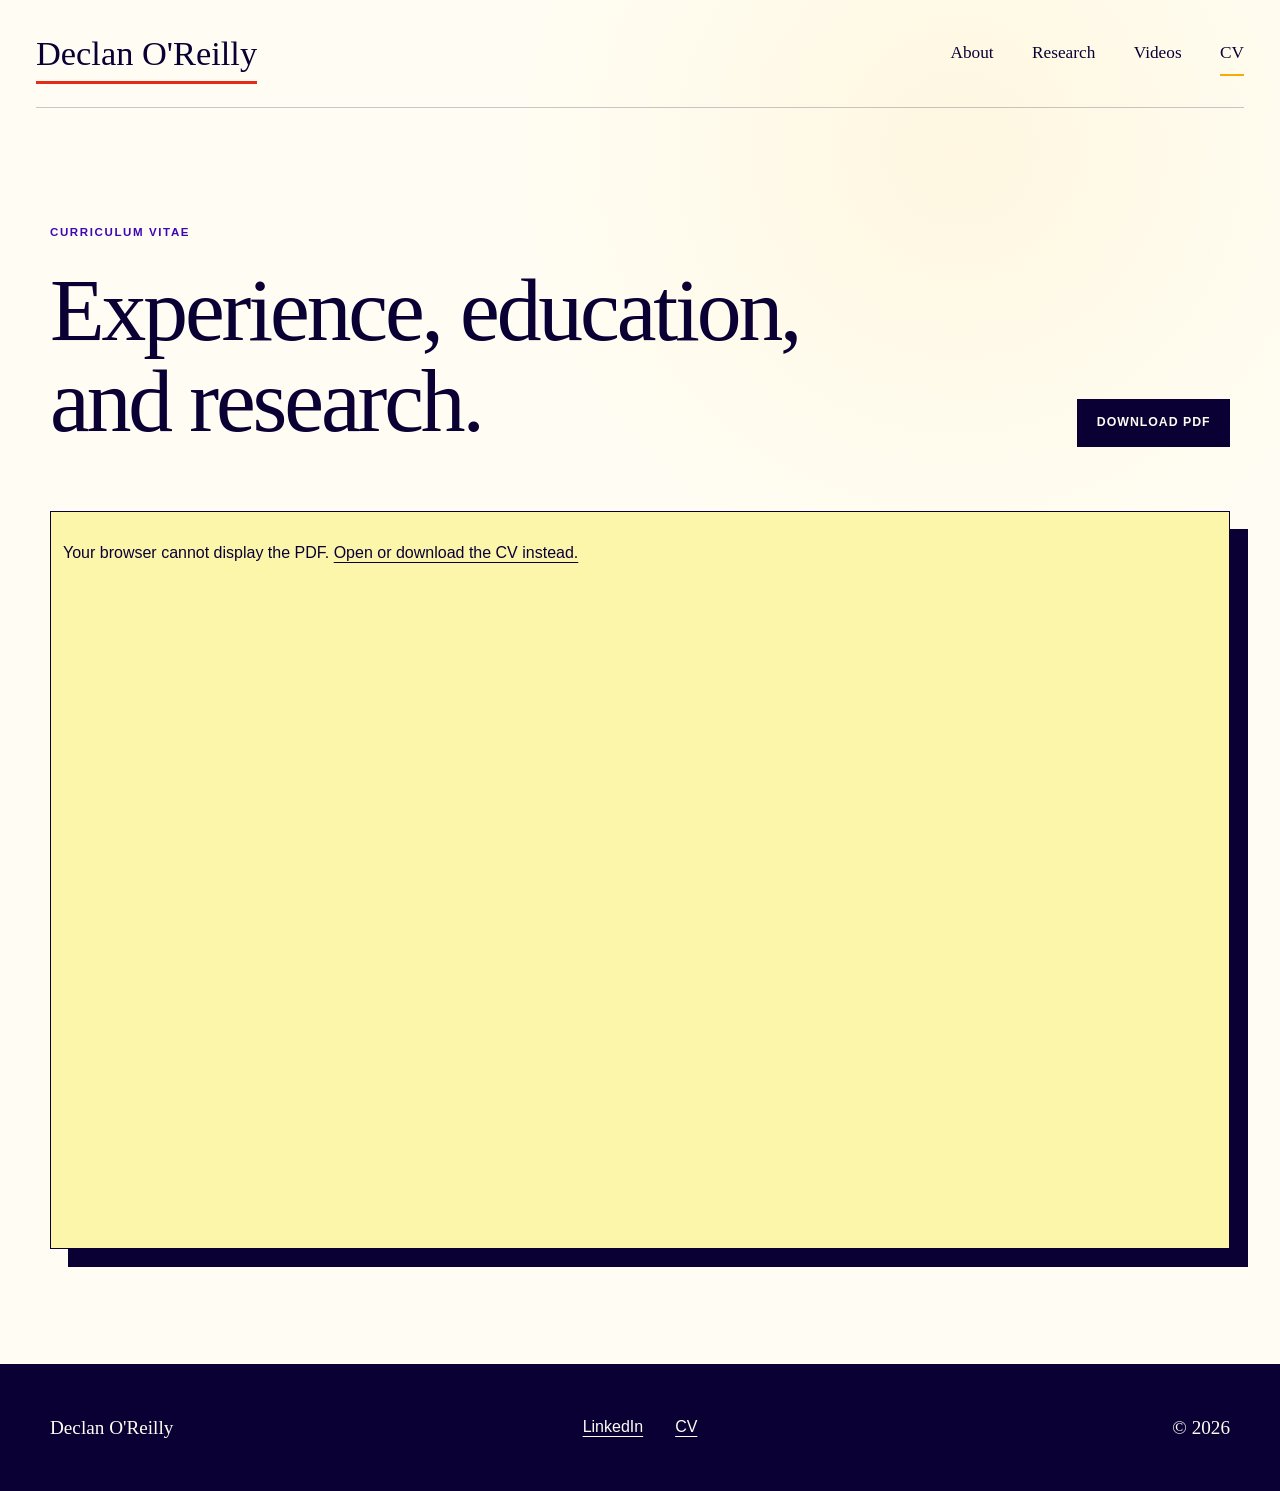
==== cv.html @ b96b0e0b "Add files via upload" ====
<!doctype html>
<html lang="en">
  <head>
    <meta charset="utf-8">
    <meta name="viewport" content="width=device-width, initial-scale=1">
    <meta name="description" content="Curriculum vitae for Declan O'Reilly.">
    <title>CV | Declan O'Reilly</title>
    <link rel="stylesheet" href="styles.css">
    <script src="script.js" defer></script>
  </head>
  <body>
    <header class="site-header">
      <a class="wordmark" href="index.html">Declan O'Reilly</a>
      <button class="menu-button" type="button" aria-expanded="false" aria-controls="site-nav">Menu</button>
      <nav class="site-nav" id="site-nav" aria-label="Main navigation">
        <a href="index.html">About</a>
        <a href="research.html">Research</a>
        <a href="videos.html">Videos</a>
        <a class="active" href="cv.html" aria-current="page">CV</a>
      </nav>
    </header>

    <main class="page-main wrap cv-page">
      <header class="cv-heading">
        <div>
          <p class="eyebrow">Curriculum vitae</p>
          <h1>Experience, education, and research.</h1>
        </div>
        <a class="button button-primary" href="CV.pdf" download>Download PDF</a>
      </header>

      <div class="pdf-shell">
        <object data="CV.pdf" type="application/pdf" aria-label="Declan O'Reilly's CV">
          <p>
            Your browser cannot display the PDF.
            <a href="CV.pdf">Open or download the CV instead.</a>
          </p>
        </object>
      </div>
    </main>

    <footer class="site-footer">
      <div class="wrap footer-inner">
        <p>Declan O'Reilly</p>
        <div>
          <a href="https://www.linkedin.com/in/declan-o-reilly-98240716b/">LinkedIn</a>
          <a href="CV.pdf">CV</a>
        </div>
        <p>© <span data-year></span></p>
      </div>
    </footer>
  </body>
</html>
---- styles.css ----
:root {
  --paper: #fffdf3;
  --paper-deep: #fcf6aa;
  --ink: #0b0034;
  --violet: #3e07b2;
  --purple: #7f00eb;
  --gold: #f5ac07;
  --red: #e62b16;
  --line: rgba(11, 0, 52, 0.22);
  --serif: "Goudy Old Style", Goudy, "Palatino Linotype", Palatino, Georgia, serif;
  --sans: Inter, "Helvetica Neue", Arial, sans-serif;
  --max-width: 1180px;
}

* {
  box-sizing: border-box;
}

html {
  scroll-behavior: smooth;
}

body {
  margin: 0;
  color: var(--ink);
  background:
    radial-gradient(circle at 75% 10%, rgba(245, 172, 7, 0.08), transparent 28rem),
    var(--paper);
  font-family: var(--sans);
  font-size: 16px;
  line-height: 1.65;
}

a {
  color: inherit;
  text-decoration-thickness: 1px;
  text-underline-offset: 0.25em;
}

.wrap {
  width: min(calc(100% - 48px), var(--max-width));
  margin-inline: auto;
}

.site-header {
  display: flex;
  width: min(calc(100% - 72px), 1320px);
  min-height: 108px;
  margin-inline: auto;
  align-items: center;
  justify-content: space-between;
  border-bottom: 1px solid var(--line);
}

.wordmark,
.site-nav a {
  font-family: var(--serif);
}

.wordmark {
  position: relative;
  font-size: clamp(1.55rem, 3vw, 2.15rem);
  line-height: 1;
  text-decoration: none;
}

.wordmark::after {
  position: absolute;
  right: 0;
  bottom: -13px;
  left: 0;
  height: 3px;
  background: var(--red);
  content: "";
}

.site-nav {
  display: flex;
  gap: clamp(1.4rem, 3vw, 3rem);
}

.site-nav a {
  position: relative;
  font-size: 1.08rem;
  text-decoration: none;
}

.site-nav a::after {
  position: absolute;
  right: 0;
  bottom: -8px;
  left: 0;
  height: 2px;
  background: var(--gold);
  content: "";
  opacity: 0;
  transform: scaleX(0);
  transition: 180ms ease;
}

.site-nav a:hover::after,
.site-nav a.active::after {
  opacity: 1;
  transform: scaleX(1);
}

.menu-button {
  display: none;
  color: var(--ink);
  border: 1px solid var(--ink);
  background: transparent;
  padding: 0.45rem 0.7rem;
  font: 600 0.75rem/1 var(--sans);
  letter-spacing: 0.08em;
  text-transform: uppercase;
}

.about-home {
  min-height: calc(100vh - 108px - 125px);
  padding-block: clamp(4.5rem, 9vw, 7rem);
}

.about-heading {
  padding-bottom: 1.1rem;
  border-bottom: 1px solid var(--line);
}

.about-heading h1 {
  margin-bottom: 0;
  font-size: clamp(1.8rem, 3vw, 2.5rem);
}

.about-body {
  display: grid;
  padding-top: clamp(2.4rem, 5vw, 4.5rem);
  grid-template-columns: minmax(0, 1fr) minmax(280px, 0.48fr);
  gap: clamp(3rem, 10vw, 9rem);
}

.about-content {
  max-width: 780px;
}

.about-content > p {
  margin: 0 0 1.25rem;
  font-family: var(--serif);
  font-size: clamp(1.3rem, 2.2vw, 1.65rem);
  line-height: 1.5;
}

.primary-links {
  align-self: start;
  border-top: 1px solid var(--ink);
}

.primary-links a {
  display: block;
  position: relative;
  padding: 0.9rem 0.15rem;
  border-bottom: 1px solid var(--ink);
  font-family: var(--serif);
  font-size: 1.25rem;
  text-decoration: none;
}

.primary-links a::after {
  position: absolute;
  right: 0.15rem;
  content: "→";
}

.primary-links a:hover {
  color: var(--purple);
}

.hero {
  display: grid;
  min-height: 680px;
  padding-block: 7rem;
  align-items: center;
  grid-template-columns: minmax(0, 1.05fr) minmax(320px, 0.95fr);
  gap: clamp(3rem, 8vw, 8rem);
}

.eyebrow,
.section-number,
.card-kicker,
.project-meta {
  margin: 0 0 1.35rem;
  color: var(--violet);
  font-size: 0.72rem;
  font-weight: 700;
  letter-spacing: 0.14em;
  text-transform: uppercase;
}

h1,
h2 {
  margin-top: 0;
  font-family: var(--serif);
  font-weight: 400;
  line-height: 1.02;
}

h1 {
  max-width: 760px;
  margin-bottom: 1.6rem;
  font-size: clamp(3.15rem, 7vw, 6.5rem);
  letter-spacing: -0.035em;
}

h2 {
  font-size: clamp(2.2rem, 4vw, 4.2rem);
}

.intro {
  max-width: 690px;
  margin: 0;
  font-family: var(--serif);
  font-size: clamp(1.2rem, 2vw, 1.5rem);
  line-height: 1.55;
}

.button-row {
  display: flex;
  margin-top: 2.3rem;
  align-items: center;
  flex-wrap: wrap;
  gap: 1.6rem;
}

.button {
  display: inline-flex;
  min-height: 48px;
  padding: 0.75rem 1.15rem;
  align-items: center;
  justify-content: center;
  border: 1px solid var(--ink);
  font-size: 0.77rem;
  font-weight: 700;
  letter-spacing: 0.08em;
  text-decoration: none;
  text-transform: uppercase;
  transition: 180ms ease;
}

.button-primary {
  color: var(--paper);
  background: var(--ink);
}

.button-primary:hover {
  border-color: var(--purple);
  background: var(--purple);
  transform: translateY(-2px);
}

.text-link {
  font-family: var(--serif);
  font-size: 1.1rem;
}

.hero-art {
  position: relative;
  width: min(100%, 470px);
  aspect-ratio: 1.15;
  justify-self: center;
}

.frame,
.art-panel {
  position: absolute;
  border: 1px solid var(--ink);
}

.frame {
  inset: 0 2.5rem 2.5rem 0;
}

.frame-back {
  transform: translate(2.5rem, -2.5rem);
}

.frame-middle {
  transform: translate(1.25rem, -1.25rem);
}

.art-panel {
  overflow: hidden;
  inset: 0 2.5rem 2.5rem 0;
  color: var(--paper);
  background: var(--ink);
}

.art-panel::before {
  position: absolute;
  width: 75%;
  aspect-ratio: 1;
  top: -40%;
  right: -20%;
  border-radius: 50%;
  background: var(--purple);
  content: "";
}

.art-panel::after {
  position: absolute;
  width: 48%;
  aspect-ratio: 1;
  bottom: -25%;
  left: -10%;
  border-radius: 50%;
  background: var(--gold);
  content: "";
}

.art-panel p {
  position: absolute;
  z-index: 2;
  margin: 0;
  font-family: var(--serif);
  font-size: clamp(1.35rem, 3vw, 2.2rem);
}

.art-panel p:nth-of-type(1) {
  top: 18%;
  left: 12%;
}

.art-panel p:nth-of-type(2) {
  top: 47%;
  right: 12%;
}

.art-panel p:nth-of-type(3) {
  bottom: 12%;
  left: 35%;
  color: var(--ink);
}

.orbit {
  position: absolute;
  z-index: 1;
  border: 1px solid rgba(255, 253, 243, 0.65);
  border-radius: 50%;
}

.orbit-one {
  width: 82%;
  aspect-ratio: 1;
  top: 4%;
  left: 5%;
}

.orbit-two {
  width: 55%;
  aspect-ratio: 1;
  top: 23%;
  left: 24%;
}

.node {
  position: absolute;
  z-index: 3;
  width: 13px;
  height: 13px;
  border: 3px solid var(--ink);
  border-radius: 50%;
  background: var(--paper-deep);
}

.node-one {
  top: 26%;
  left: 40%;
}

.node-two {
  top: 60%;
  left: 22%;
}

.node-three {
  right: 22%;
  bottom: 20%;
}

.statement {
  padding-block: clamp(5rem, 10vw, 9rem);
  color: var(--paper);
  background: var(--ink);
}

.statement-grid {
  display: grid;
  grid-template-columns: 1fr 4fr;
  gap: 3rem;
}

.statement .section-number {
  color: var(--paper-deep);
}

.statement h2 {
  max-width: 850px;
}

.two-column-copy {
  display: grid;
  max-width: 850px;
  margin-top: 3rem;
  grid-template-columns: 1fr 1fr;
  gap: 3rem;
}

.two-column-copy p {
  margin: 0;
}

.featured {
  padding-block: clamp(5rem, 10vw, 9rem);
}

.feature-grid {
  display: grid;
  grid-template-columns: 1fr 1fr;
  gap: 1px;
  background: var(--ink);
  border: 1px solid var(--ink);
}

.feature-card {
  position: relative;
  min-height: 400px;
  padding: clamp(2rem, 5vw, 4rem);
  color: var(--ink);
  background: var(--paper-deep);
  text-decoration: none;
  transition: 200ms ease;
}

.feature-card h2 {
  margin-bottom: 1rem;
}

.feature-card p {
  max-width: 390px;
}

.feature-video {
  background: #e9d8ff;
}

.feature-card:hover {
  z-index: 1;
  color: var(--paper);
  background: var(--purple);
  box-shadow: 0 16px 30px rgba(11, 0, 52, 0.18);
  transform: translateY(-7px);
}

.feature-card:hover .card-kicker {
  color: var(--paper-deep);
}

.card-arrow {
  position: absolute;
  right: 2.5rem;
  bottom: 2rem;
  font-family: var(--serif);
  font-size: 2.5rem;
}

.page-main {
  min-height: calc(100vh - 310px);
  padding-block: clamp(5rem, 9vw, 8rem);
}

.page-intro {
  max-width: 940px;
  margin-bottom: clamp(5rem, 10vw, 9rem);
}

.page-intro h1,
.cv-heading h1 {
  font-size: clamp(3.1rem, 7vw, 6.8rem);
}

.project-list {
  border-top: 1px solid var(--ink);
}

.project {
  display: grid;
  position: relative;
  padding-block: 2.5rem;
  border-bottom: 1px solid var(--line);
  grid-template-columns: 1fr 2.4fr auto;
  gap: 3rem;
}

.project h2,
.video-copy h2 {
  margin-bottom: 0.7rem;
  font-size: clamp(1.8rem, 3vw, 2.8rem);
}

.project p {
  margin-top: 0;
}

.project-index {
  color: var(--gold);
  font-family: var(--serif);
  font-size: 2.4rem;
}

.edit-note {
  display: grid;
  margin-top: 5rem;
  padding: 2rem;
  border-left: 5px solid var(--gold);
  background: rgba(252, 246, 170, 0.42);
  grid-template-columns: 1fr 3fr;
  gap: 2rem;
}

.edit-note p {
  margin: 0;
}

.video-grid {
  display: grid;
  grid-template-columns: 1fr 1fr;
  gap: clamp(2rem, 5vw, 5rem);
}

.video-card {
  text-decoration: none;
}

.video-placeholder {
  display: flex;
  position: relative;
  overflow: hidden;
  aspect-ratio: 16 / 10;
  margin-bottom: 1.5rem;
  padding: 1.5rem;
  align-items: center;
  justify-content: center;
  color: var(--paper);
  background:
    linear-gradient(135deg, transparent 49.6%, var(--paper-deep) 50%, transparent 50.4%),
    var(--ink);
}

.video-placeholder::before {
  position: absolute;
  width: 45%;
  aspect-ratio: 1;
  border-radius: 50%;
  background: var(--purple);
  content: "";
}

.video-placeholder > span:last-child {
  position: absolute;
  right: 1.5rem;
  bottom: 1rem;
  font-family: var(--serif);
  font-size: 3rem;
}

.video-placeholder-alt {
  background:
    linear-gradient(45deg, transparent 49.6%, var(--ink) 50%, transparent 50.4%),
    var(--paper-deep);
}

.video-placeholder-alt::before {
  background: var(--red);
}

.play-button {
  z-index: 1;
  display: grid;
  width: 76px;
  height: 76px;
  padding-left: 5px;
  place-items: center;
  border: 1px solid var(--paper);
  border-radius: 50%;
  font-size: 1.5rem;
  transition: 180ms ease;
}

.video-card:hover .play-button {
  color: var(--ink);
  background: var(--paper-deep);
  transform: scale(1.08);
}

.video-copy p {
  margin-top: 0;
}

.cv-heading {
  display: flex;
  margin-bottom: 4rem;
  align-items: end;
  justify-content: space-between;
  gap: 2rem;
}

.cv-heading h1 {
  max-width: 780px;
  margin-bottom: 0;
}

.pdf-shell {
  height: min(1100px, 82vh);
  padding: 12px;
  border: 1px solid var(--ink);
  background: var(--paper-deep);
  box-shadow: 18px 18px 0 var(--ink);
}

.pdf-shell object {
  width: 100%;
  height: 100%;
  border: 0;
  background: white;
}

.site-footer {
  padding-block: 3rem;
  color: var(--paper);
  background: var(--ink);
}

.footer-inner {
  display: grid;
  align-items: center;
  grid-template-columns: 1fr auto 1fr;
  gap: 2rem;
}

.footer-inner p {
  margin: 0;
  font-family: var(--serif);
  font-size: 1.2rem;
}

.footer-inner > p:last-child {
  text-align: right;
}

.footer-inner div {
  display: flex;
  gap: 2rem;
}

@media (max-width: 820px) {
  .site-header {
    width: min(calc(100% - 40px), 1320px);
    min-height: 88px;
    flex-wrap: wrap;
  }

  .menu-button {
    display: block;
  }

  .site-nav {
    display: none;
    width: 100%;
    padding: 1.5rem 0;
    flex-direction: column;
    gap: 1rem;
  }

  .site-nav.open {
    display: flex;
  }

  .site-nav a {
    width: fit-content;
  }

  .about-home {
    min-height: auto;
  }

  .about-body {
    grid-template-columns: 1fr;
    gap: 2rem;
  }

  .hero {
    min-height: auto;
    padding-block: 5rem;
    grid-template-columns: 1fr;
  }

  .hero-art {
    width: min(92%, 470px);
    margin-top: 2rem;
  }

  .statement-grid,
  .project,
  .edit-note {
    grid-template-columns: 1fr;
    gap: 1.3rem;
  }

  .feature-grid,
  .video-grid {
    grid-template-columns: 1fr;
  }

  .feature-card {
    min-height: 330px;
  }

  .cv-heading {
    align-items: start;
    flex-direction: column;
  }

  .pdf-shell {
    height: 72vh;
    box-shadow: 10px 10px 0 var(--ink);
  }
}

@media (max-width: 560px) {
  .wrap {
    width: min(calc(100% - 32px), var(--max-width));
  }

  h1,
  .page-intro h1,
  .cv-heading h1 {
    font-size: clamp(2.8rem, 15vw, 4.5rem);
  }

  .two-column-copy {
    grid-template-columns: 1fr;
    gap: 1rem;
  }

  .hero-art {
    width: 100%;
  }

  .frame,
  .art-panel {
    inset: 0 1.2rem 1.2rem 0;
  }

  .frame-back {
    transform: translate(1.2rem, -1.2rem);
  }

  .frame-middle {
    transform: translate(0.6rem, -0.6rem);
  }

  .footer-inner {
    grid-template-columns: 1fr;
  }

  .footer-inner > p:last-child {
    text-align: left;
  }
}

@media (prefers-reduced-motion: reduce) {
  *,
  *::before,
  *::after {
    scroll-behavior: auto !important;
    transition-duration: 0.01ms !important;
  }
}
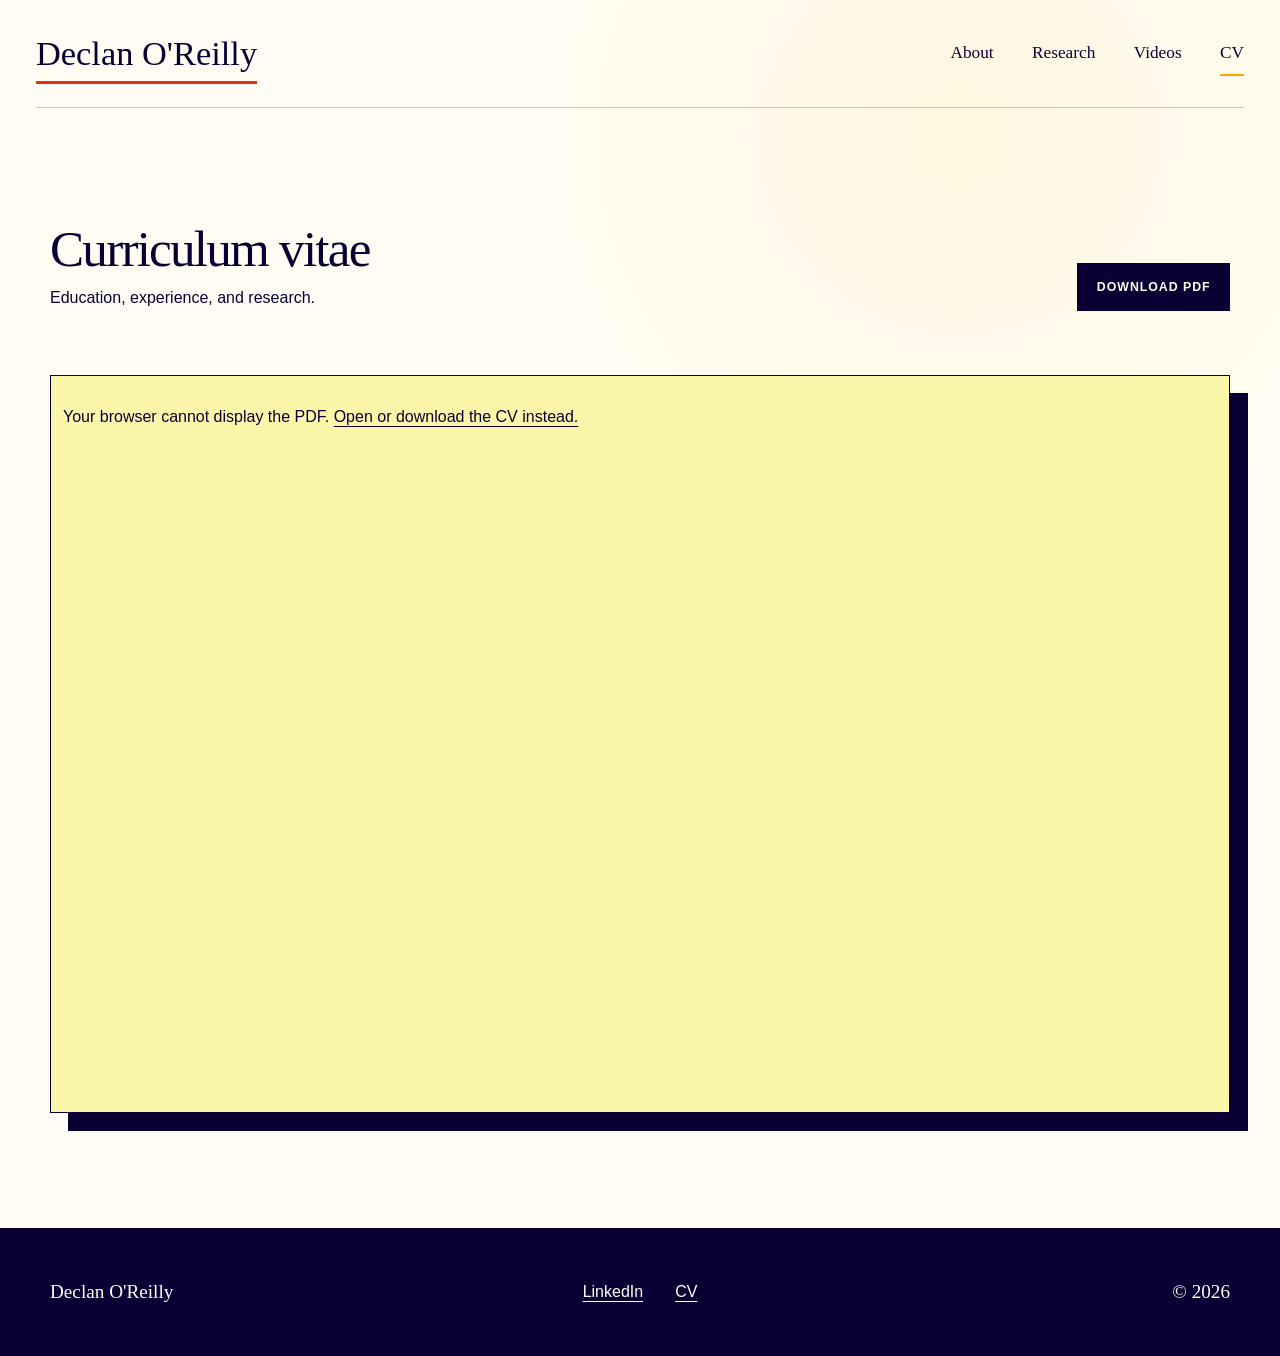
==== commit 4fbe0021: "Add files via upload" ====
--- a/cv.html
+++ b/cv.html
@@ -23,8 +23,8 @@
     <main class="page-main wrap cv-page">
       <header class="cv-heading">
         <div>
-          <p class="eyebrow">Curriculum vitae</p>
-          <h1>Experience, education, and research.</h1>
+          <h1>Curriculum vitae</h1>
+          <p>Education, experience, and research.</p>
         </div>
         <a class="button button-primary" href="CV.pdf" download>Download PDF</a>
       </header>
--- a/styles.css
+++ b/styles.css
@@ -480,8 +480,27 @@
   margin-bottom: clamp(5rem, 10vw, 9rem);
 }
 
-.page-intro h1,
+.research-heading,
+.quiet-heading {
+  margin-bottom: clamp(2.5rem, 6vw, 5rem);
+}
+
+.research-heading h1,
+.quiet-heading h1,
 .cv-heading h1 {
+  margin: 0 0 0.65rem;
+  font-size: clamp(2rem, 4vw, 3.25rem);
+  line-height: 1;
+}
+
+.research-heading p,
+.quiet-heading p,
+.cv-heading p {
+  margin: 0;
+  color: var(--muted);
+}
+
+.page-intro h1 {
   font-size: clamp(3.1rem, 7vw, 6.8rem);
 }
 
@@ -494,7 +513,7 @@
   position: relative;
   padding-block: 2.5rem;
   border-bottom: 1px solid var(--line);
-  grid-template-columns: 1fr 2.4fr auto;
+  grid-template-columns: 1fr 2.4fr;
   gap: 3rem;
 }
 
@@ -613,7 +632,6 @@
 
 .cv-heading h1 {
   max-width: 780px;
-  margin-bottom: 0;
 }
 
 .pdf-shell {
@@ -739,8 +757,7 @@
   }
 
   h1,
-  .page-intro h1,
-  .cv-heading h1 {
+  .page-intro h1 {
     font-size: clamp(2.8rem, 15vw, 4.5rem);
   }
 
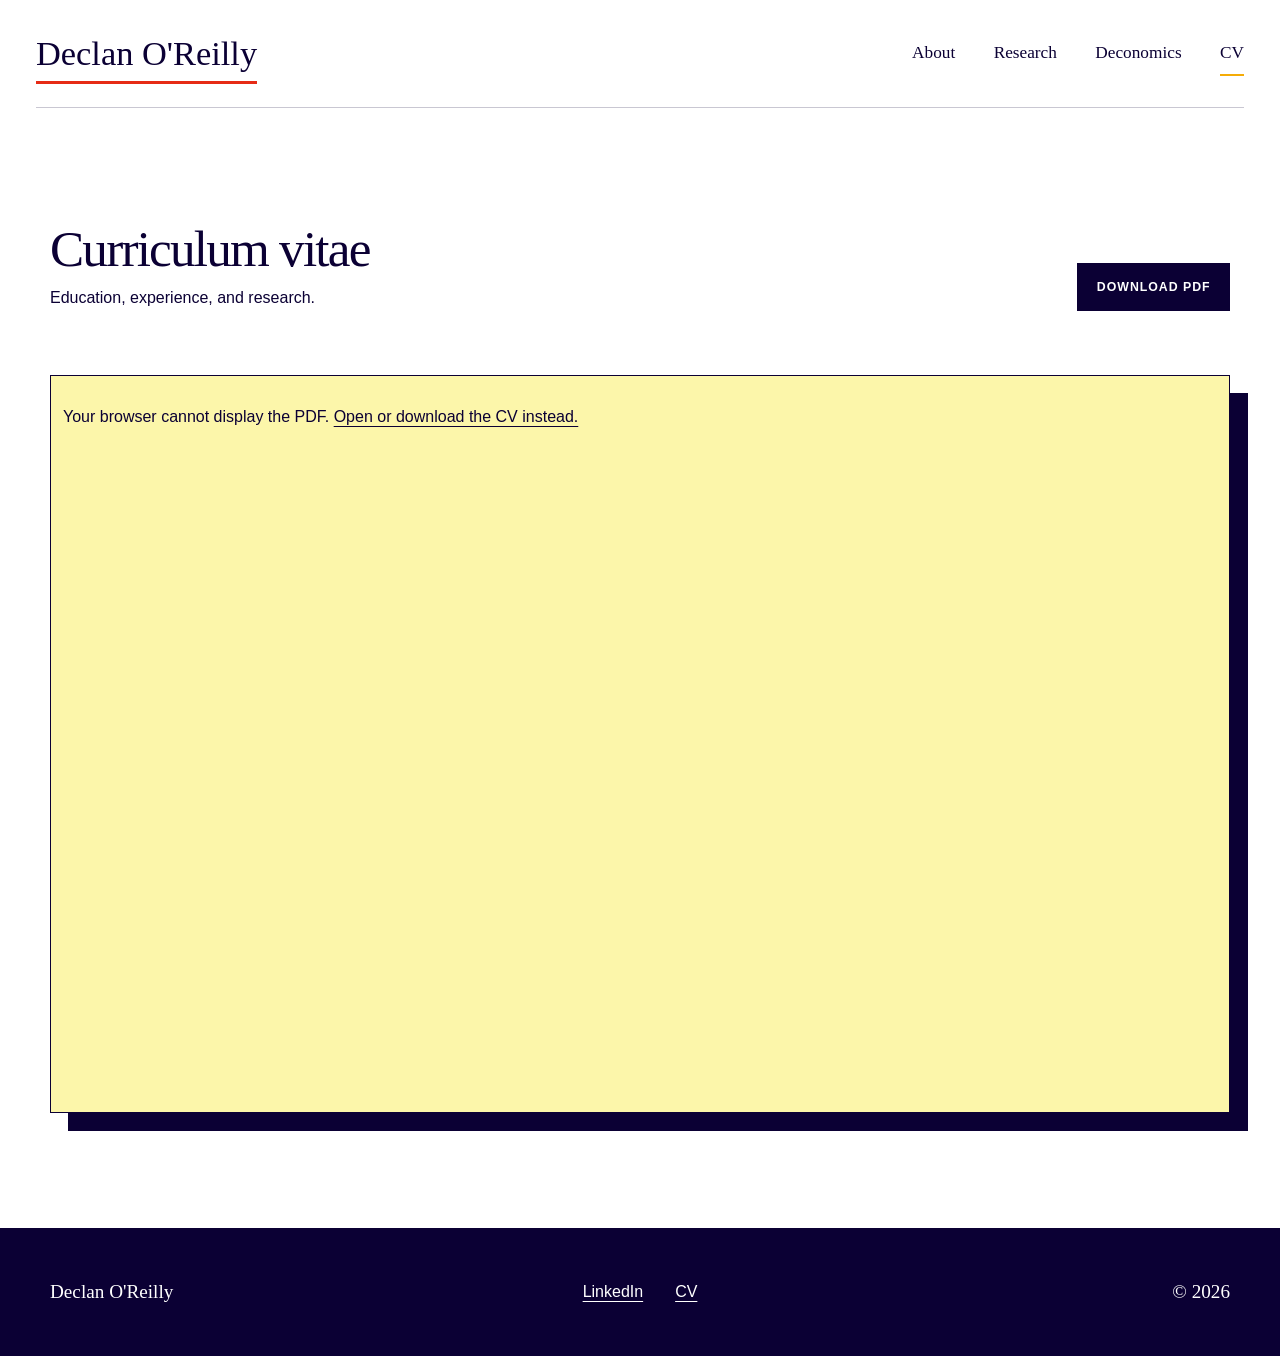
==== commit e20af44b: "Add files via upload" ====
--- a/cv.html
+++ b/cv.html
@@ -15,7 +15,7 @@
       <nav class="site-nav" id="site-nav" aria-label="Main navigation">
         <a href="index.html">About</a>
         <a href="research.html">Research</a>
-        <a href="videos.html">Videos</a>
+        <a href="videos.html">Deconomics</a>
         <a class="active" href="cv.html" aria-current="page">CV</a>
       </nav>
     </header>
--- a/styles.css
+++ b/styles.css
@@ -1,5 +1,5 @@
 :root {
-  --paper: #fffdf3;
+  --paper: #fff;
   --paper-deep: #fcf6aa;
   --ink: #0b0034;
   --violet: #3e07b2;
@@ -23,9 +23,7 @@
 body {
   margin: 0;
   color: var(--ink);
-  background:
-    radial-gradient(circle at 75% 10%, rgba(245, 172, 7, 0.08), transparent 28rem),
-    var(--paper);
+  background: var(--paper);
   font-family: var(--sans);
   font-size: 16px;
   line-height: 1.65;
@@ -133,8 +131,17 @@
 .about-body {
   display: grid;
   padding-top: clamp(2.4rem, 5vw, 4.5rem);
-  grid-template-columns: minmax(0, 1fr) minmax(280px, 0.48fr);
-  gap: clamp(3rem, 10vw, 9rem);
+  grid-template-columns: minmax(220px, 0.68fr) minmax(0, 1.35fr) minmax(230px, 0.48fr);
+  gap: clamp(2rem, 5vw, 4.5rem);
+}
+
+.headshot {
+  display: block;
+  width: 100%;
+  max-height: 430px;
+  border: 1px solid var(--ink);
+  object-fit: cover;
+  object-position: center 35%;
 }
 
 .about-content {
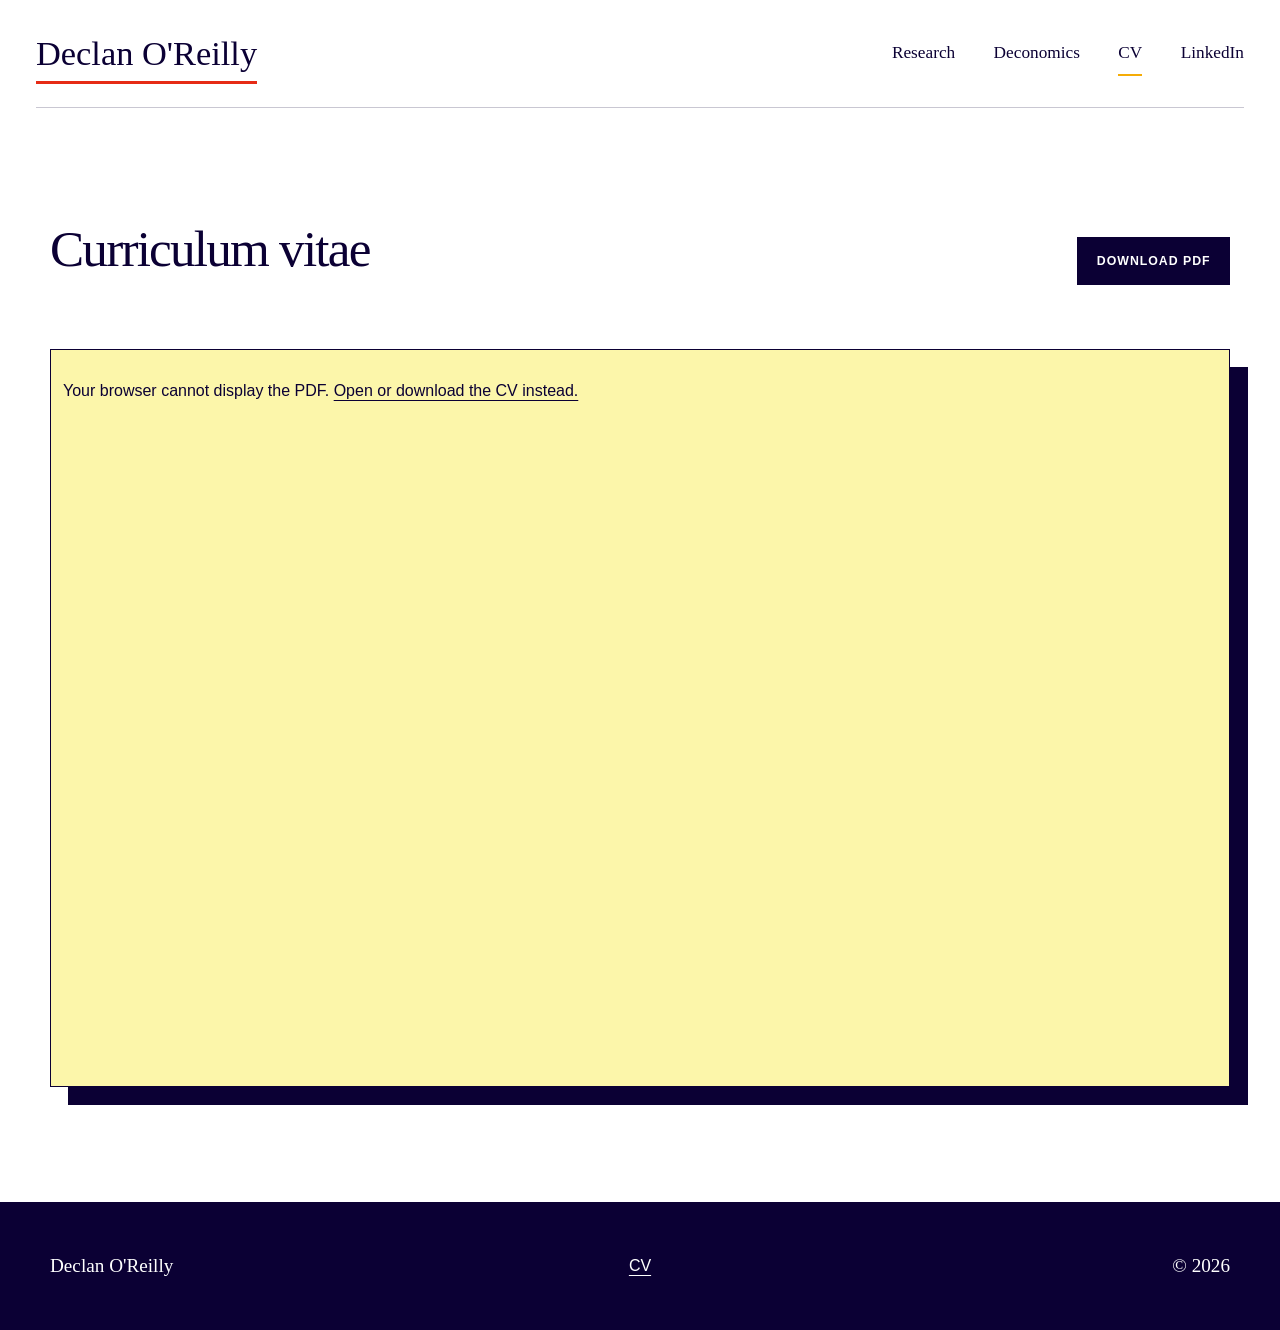
==== commit 2be1d00f: "Refine personal site layout and navigation" ====
--- a/cv.html
+++ b/cv.html
@@ -13,10 +13,10 @@
       <a class="wordmark" href="index.html">Declan O'Reilly</a>
       <button class="menu-button" type="button" aria-expanded="false" aria-controls="site-nav">Menu</button>
       <nav class="site-nav" id="site-nav" aria-label="Main navigation">
-        <a href="index.html">About</a>
         <a href="research.html">Research</a>
         <a href="videos.html">Deconomics</a>
         <a class="active" href="cv.html" aria-current="page">CV</a>
+        <a href="https://www.linkedin.com/in/declan-o-reilly-98240716b/">LinkedIn</a>
       </nav>
     </header>
 
@@ -24,7 +24,6 @@
       <header class="cv-heading">
         <div>
           <h1>Curriculum vitae</h1>
-          <p>Education, experience, and research.</p>
         </div>
         <a class="button button-primary" href="CV.pdf" download>Download PDF</a>
       </header>
@@ -43,7 +42,6 @@
       <div class="wrap footer-inner">
         <p>Declan O'Reilly</p>
         <div>
-          <a href="https://www.linkedin.com/in/declan-o-reilly-98240716b/">LinkedIn</a>
           <a href="CV.pdf">CV</a>
         </div>
         <p>© <span data-year></span></p>
--- a/styles.css
+++ b/styles.css
@@ -47,6 +47,7 @@
   margin-inline: auto;
   align-items: center;
   justify-content: space-between;
+  gap: 1.5rem;
   border-bottom: 1px solid var(--line);
 }
 
@@ -74,6 +75,9 @@
 
 .site-nav {
   display: flex;
+  align-items: center;
+  flex-wrap: wrap;
+  justify-content: flex-end;
   gap: clamp(1.4rem, 3vw, 3rem);
 }
 
@@ -118,28 +122,18 @@
   padding-block: clamp(4.5rem, 9vw, 7rem);
 }
 
-.about-heading {
-  padding-bottom: 1.1rem;
-  border-bottom: 1px solid var(--line);
-}
-
-.about-heading h1 {
-  margin-bottom: 0;
-  font-size: clamp(1.8rem, 3vw, 2.5rem);
-}
-
 .about-body {
   display: grid;
-  padding-top: clamp(2.4rem, 5vw, 4.5rem);
-  grid-template-columns: minmax(220px, 0.68fr) minmax(0, 1.35fr) minmax(230px, 0.48fr);
-  gap: clamp(2rem, 5vw, 4.5rem);
+  max-width: 980px;
+  align-items: start;
+  grid-template-columns: minmax(150px, 230px) minmax(0, 1fr);
+  gap: clamp(2rem, 5vw, 4rem);
 }
 
 .headshot {
   display: block;
   width: 100%;
-  max-height: 430px;
-  border: 1px solid var(--ink);
+  max-height: 315px;
   object-fit: cover;
   object-position: center 35%;
 }
@@ -153,31 +147,6 @@
   font-family: var(--serif);
   font-size: clamp(1.3rem, 2.2vw, 1.65rem);
   line-height: 1.5;
-}
-
-.primary-links {
-  align-self: start;
-  border-top: 1px solid var(--ink);
-}
-
-.primary-links a {
-  display: block;
-  position: relative;
-  padding: 0.9rem 0.15rem;
-  border-bottom: 1px solid var(--ink);
-  font-family: var(--serif);
-  font-size: 1.25rem;
-  text-decoration: none;
-}
-
-.primary-links a::after {
-  position: absolute;
-  right: 0.15rem;
-  content: "→";
-}
-
-.primary-links a:hover {
-  color: var(--purple);
 }
 
 .hero {
@@ -516,12 +485,10 @@
 }
 
 .project {
-  display: grid;
   position: relative;
+  max-width: 820px;
   padding-block: 2.5rem;
   border-bottom: 1px solid var(--line);
-  grid-template-columns: 1fr 2.4fr;
-  gap: 3rem;
 }
 
 .project h2,
@@ -629,6 +596,173 @@
   margin-top: 0;
 }
 
+.post-list {
+  border-top: 1px solid var(--ink);
+}
+
+.post-preview {
+  max-width: 860px;
+  padding-block: 2.1rem;
+  border-bottom: 1px solid var(--line);
+}
+
+.post-date,
+.byline {
+  margin: 0 0 0.65rem;
+  color: var(--violet);
+  font-size: 0.78rem;
+  font-weight: 700;
+  letter-spacing: 0.08em;
+  text-transform: uppercase;
+}
+
+.post-preview h2 {
+  margin: 0 0 0.7rem;
+  font-size: clamp(1.9rem, 4vw, 3rem);
+}
+
+.post-preview h2 a {
+  text-decoration: none;
+}
+
+.post-preview h2 a:hover,
+.read-link:hover,
+.back-link:hover {
+  color: var(--purple);
+}
+
+.post-preview p {
+  max-width: 700px;
+  margin: 0 0 1rem;
+}
+
+.read-link,
+.back-link {
+  font-family: var(--serif);
+  font-size: 1.08rem;
+}
+
+.article-main {
+  padding-block: clamp(3rem, 7vw, 6rem);
+}
+
+.blog-post {
+  max-width: 860px;
+  margin-inline: auto;
+}
+
+.article-header {
+  margin-top: 2rem;
+  margin-bottom: clamp(2.5rem, 6vw, 4.5rem);
+  padding-bottom: 1.6rem;
+  border-bottom: 1px solid var(--line);
+}
+
+.article-header h1 {
+  max-width: none;
+  margin: 0 0 1rem;
+  font-size: clamp(3rem, 7vw, 6rem);
+}
+
+.blog-post > p {
+  margin: 0 0 1.35rem;
+  font-family: var(--serif);
+  font-size: clamp(1.15rem, 2vw, 1.35rem);
+  line-height: 1.65;
+}
+
+.blog-post h2 {
+  margin: clamp(3rem, 7vw, 5rem) 0 1.1rem;
+  padding-top: 1.1rem;
+  border-top: 1px solid var(--line);
+  font-size: clamp(2rem, 4vw, 3.25rem);
+}
+
+.blog-post figure {
+  margin: clamp(2rem, 5vw, 3.5rem) 0;
+}
+
+.blog-post img {
+  display: block;
+  width: 100%;
+  height: auto;
+  border: 1px solid var(--line);
+  background: white;
+}
+
+.blog-post figcaption {
+  max-width: 720px;
+  margin-top: 0.75rem;
+  color: rgba(11, 0, 52, 0.78);
+  font-size: 0.92rem;
+  line-height: 1.5;
+}
+
+.palette-swatch {
+  max-width: 500px;
+}
+
+.swatch-grid {
+  display: grid;
+  overflow: hidden;
+  grid-template-columns: repeat(6, minmax(0, 1fr));
+}
+
+.swatch-grid span {
+  display: flex;
+  min-height: 48px;
+  padding: 0.35rem 0.2rem;
+  align-items: end;
+  justify-content: center;
+  color: var(--ink);
+  background: var(--swatch-color);
+  border-right: 1px solid rgba(255, 255, 255, 0.45);
+  font-size: 0.58rem;
+  font-weight: 700;
+  letter-spacing: 0.03em;
+  line-height: 1;
+}
+
+.swatch-grid span:nth-last-child(-n + 2) {
+  color: var(--paper);
+}
+
+.swatch-grid span:last-child {
+  border-right: 0;
+}
+
+.narrow-figure {
+  max-width: 620px;
+  margin-inline: auto;
+}
+
+.original-math {
+  max-width: 560px;
+}
+
+.color-math {
+  max-width: 720px;
+}
+
+.works-cited {
+  margin-top: clamp(3rem, 7vw, 5rem);
+}
+
+.works-cited h2 {
+  margin-top: 0;
+}
+
+.works-cited ol {
+  margin: 0;
+  padding-left: 1.25rem;
+}
+
+.works-cited li {
+  margin-bottom: 0.85rem;
+  overflow-wrap: anywhere;
+  line-height: 1.55;
+}
+
 .cv-heading {
   display: flex;
   margin-bottom: 4rem;
@@ -692,19 +826,15 @@
   }
 
   .menu-button {
-    display: block;
+    display: none;
   }
 
   .site-nav {
-    display: none;
-    width: 100%;
-    padding: 1.5rem 0;
-    flex-direction: column;
-    gap: 1rem;
-  }
-
-  .site-nav.open {
     display: flex;
+    width: auto;
+    padding: 0;
+    flex-direction: row;
+    gap: 1rem 1.35rem;
   }
 
   .site-nav a {
@@ -716,8 +846,12 @@
   }
 
   .about-body {
-    grid-template-columns: 1fr;
-    gap: 2rem;
+    grid-template-columns: minmax(120px, 180px) minmax(0, 1fr);
+    gap: 1.5rem;
+  }
+
+  .headshot {
+    max-height: 250px;
   }
 
   .hero {
@@ -741,6 +875,15 @@
   .feature-grid,
   .video-grid {
     grid-template-columns: 1fr;
+  }
+
+  .swatch-grid {
+    grid-template-columns: repeat(6, minmax(0, 1fr));
+  }
+
+  .swatch-grid span {
+    min-height: 42px;
+    font-size: 0.52rem;
   }
 
   .feature-card {
